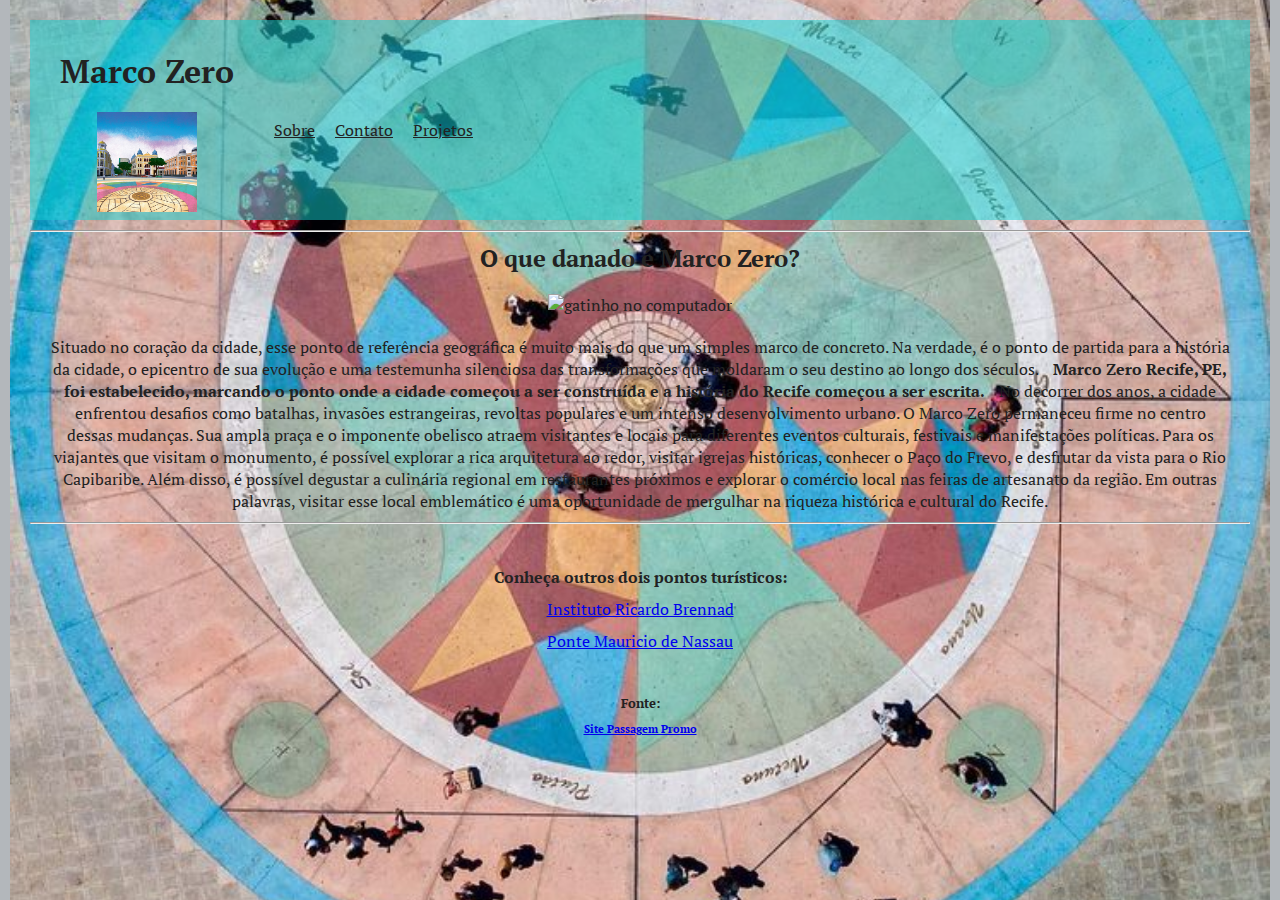
==== site_marco_zero_recife/index.html @ 651b0883 "style: Alteração da font, e efeito hover na UL do Header" ====
<!DOCTYPE html>
<html lang="pt">
<head>
    <meta charset="UTF-8">
    <meta name="viewport" content="width=device-width, initial-scale=1.0">
    <title>Recife</title>
    <link rel="stylesheet" href="./index.css">
    <link rel="preconnect" href="https://fonts.googleapis.com">
<link rel="preconnect" href="https://fonts.gstatic.com" crossorigin>
<link href="https://fonts.googleapis.com/css2?family=Kalnia:wght@500&family=Libre+Baskerville&family=Maven+Pro&family=Mina&family=Montserrat:ital,wght@0,200;0,400;1,100&family=PT+Serif:ital,wght@0,400;1,700&display=swap" rel="stylesheet">
</head>
<body>
    <header>
        <nav>
            <span class="logo">
                <h1>Marco  Zero</h1>
                <img class="foto_logo" src="./img_recife/marco_zero.jfif" alt="foto do marco zero" >
            </span>
            <ul>
                <li>Sobre</li>
                <li>Contato</li>
                <li>Projetos</li>
            </ul>
        </nav>
        
    </header>
    <hr>
    <main>
        <section>
            <h2>O que danado é Marco Zero?</h2>
            <img src="./img_recife/gato_pesquisando.gif" alt="gatinho no computador" width="100px">
            <p>
                Situado no coração da cidade, esse ponto de referência geográfica é muito mais do que um simples marco de concreto. 
                Na verdade, é o ponto de partida para a história da cidade, o epicentro de sua evolução e uma testemunha silenciosa das transformações que moldaram o seu destino ao longo dos séculos.<strong> Marco Zero Recife, PE, foi estabelecido, marcando o ponto onde a cidade começou a ser construída e a história do Recife começou a ser escrita.</strong> 
    
                No decorrer dos anos, a cidade enfrentou desafios como batalhas, invasões estrangeiras, revoltas populares e um intenso desenvolvimento urbano. O Marco Zero permaneceu firme no centro dessas mudanças.
                
                Sua ampla praça e o imponente obelisco atraem visitantes e locais para diferentes eventos culturais, festivais e manifestações políticas. 
                
                Para os viajantes que visitam o monumento, é possível explorar a rica arquitetura ao redor, visitar igrejas históricas, conhecer o Paço do Frevo, e desfrutar da vista para o Rio Capibaribe. 
                
                Além disso, é possível degustar a culinária regional em restaurantes próximos e explorar o comércio local nas feiras de artesanato da região. 
                
                Em outras palavras, visitar esse local emblemático é uma oportunidade de mergulhar na riqueza histórica e cultural do Recife. 
            </p>
        </section>
        

    </main>
    <hr>
    <footer>
        <span>
            <h4>Conheça outros dois pontos turísticos:</h4>
            <ol>
                <li><a href="./index4.html">Instituto Ricardo Brennad</a></li>
                <li><a href="./index5.html">Ponte Mauricio de Nassau</a></li>
            </ol>
        </span>
        <span>
            <h5>Fonte:</h5>
            <h6><a href="https://www.passagenspromo.com.br/blog/marco-zero-recife-o-ponto-de-partida-para-a-historia-da-cidade/">Site Passagem Promo</a></h6>
        </span>
    </footer>
    
</body>
</html>
---- site_marco_zero_recife/index.css ----
/*Configuração padrão para toda a página*/
*{
    margin:10px;
    padding:0px;
    box-sizing: border-box;
    font-family: 'PT Serif', serif;
}


body{
    background-color: rgba(2, 15, 30, 0.3);
    background-image: url("./img_recife/Recife\ Antigo_\ roteiro\ de\ cultura\ e\ agito\ pelo\ centro\ histórico.jfif");
    background-position: center center;
    background-repeat: no-repeat;
    background-size: cover;
    align-items: center;
    color:#222222;
    text-align: center;
   
}

/*configuração para cabeçalho*/
header{
    background-color: rgba(16, 210, 210,0.5);
    display: flex;
    flex-direction: row;
    height: 200px;
    margin-top:10px;
}
nav{
    display: flex;
    flex-direction: row;
    width:900px;
    height:200px;
}

.foto_logo{
    width:100px;
    height:100px;
}
ul{
    display: flex;
    justify-content: end;
    align-items:center;
    font-family: 'Kalnia', serif;
    position: relative;
    transition: .35s;
    cursor:pointer;
    list-style:none;
    text-decoration:underline;
}
/*efeito na lista do header*/
ul:hover > :not( :hover){
    opacity: .5;
    transform: scale(0.9)
    
}

/*rodapé*/
footer, 
ol{
    list-style: none;
}
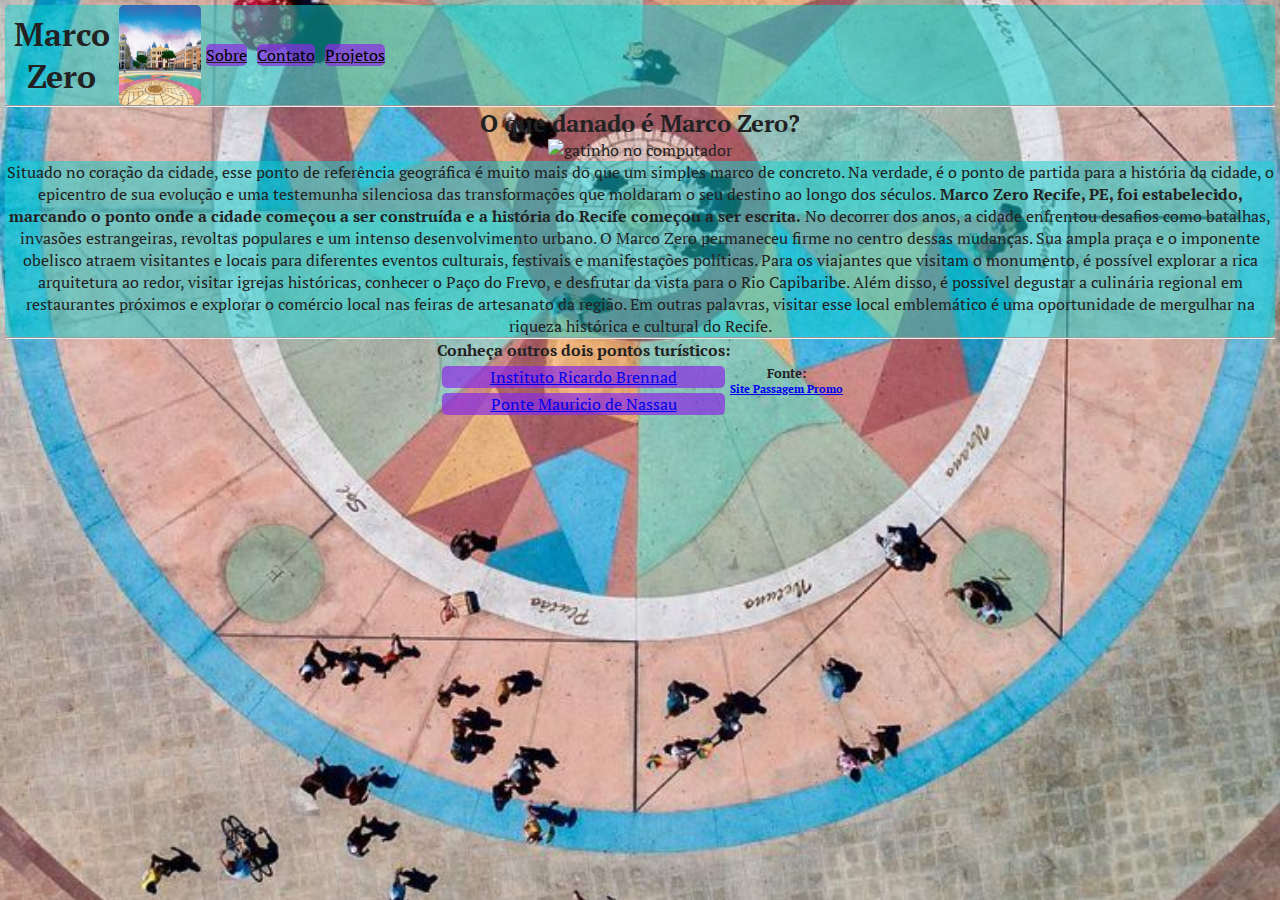
==== commit 2fab23bc: "style: aplicando clean code e excluindo linha desnecessárias e repetidas" ====
--- a/site_marco_zero_recife/index.html
+++ b/site_marco_zero_recife/index.html
@@ -3,7 +3,7 @@
 <head>
     <meta charset="UTF-8">
     <meta name="viewport" content="width=device-width, initial-scale=1.0">
-    <title>Recife</title>
+    <title>Marco Zero do Recife</title>
     <link rel="stylesheet" href="./index.css">
     <link rel="preconnect" href="https://fonts.googleapis.com">
 <link rel="preconnect" href="https://fonts.gstatic.com" crossorigin>
@@ -52,8 +52,8 @@
         <span>
             <h4>Conheça outros dois pontos turísticos:</h4>
             <ol>
-                <li><a href="./index4.html">Instituto Ricardo Brennad</a></li>
-                <li><a href="./index5.html">Ponte Mauricio de Nassau</a></li>
+                <li><a href="./brennand.html">Instituto Ricardo Brennad</a></li>
+                <li><a href="./ponte.html">Ponte Mauricio de Nassau</a></li>
             </ol>
         </span>
         <span>
--- a/site_marco_zero_recife/index.css
+++ b/site_marco_zero_recife/index.css
@@ -1,7 +1,8 @@
 /*Configuração padrão para toda a página*/
 *{
-    margin:10px;
-    padding:0px;
+    
+    margin:0;
+    padding:0;
     box-sizing: border-box;
     font-family: 'PT Serif', serif;
 }
@@ -16,6 +17,8 @@
     align-items: center;
     color:#222222;
     text-align: center;
+    margin:5px;
+    
    
 }
 
@@ -23,24 +26,32 @@
 header{
     background-color: rgba(16, 210, 210,0.5);
     display: flex;
-    flex-direction: row;
-    height: 200px;
-    margin-top:10px;
+    justify-content: space-between;
+    width:100%;
+    border-radius: 5px;
+}
+.logo{
+    display:flex;
+    align-items:center;
+    border-radius: 5px;
 }
 nav{
+    
     display: flex;
-    flex-direction: row;
-    width:900px;
-    height:200px;
+    position: relative;
+    display: flex;
+    border-radius: 5px;
 }
 
 .foto_logo{
     width:100px;
     height:100px;
+    border-radius: 5px;
 }
 ul{
+   
+    width:100%;
     display: flex;
-    justify-content: end;
     align-items:center;
     font-family: 'Kalnia', serif;
     position: relative;
@@ -48,6 +59,19 @@
     cursor:pointer;
     list-style:none;
     text-decoration:underline;
+   /* margin-left: 50%;
+    margin-right: 50%;*/
+    border-radius: 5px;
+  
+}
+  li{
+    background-color: rgba(138, 43, 226,0.7);
+    color:black;
+    border-radius: 5px;
+    display: flex;
+    justify-content:center;
+    margin:5px;
+    
 }
 /*efeito na lista do header*/
 ul:hover > :not( :hover){
@@ -56,8 +80,13 @@
     
 }
 
-/*rodapé*/
-footer, 
-ol{
-    list-style: none;
+p{
+    background-color: rgba(16, 210, 210,0.5);
+    border-radius: 5px;
+}
+footer{
+    display: flex;
+    justify-content:center;
+    align-items: center;
+    border-radius: 5px;
 }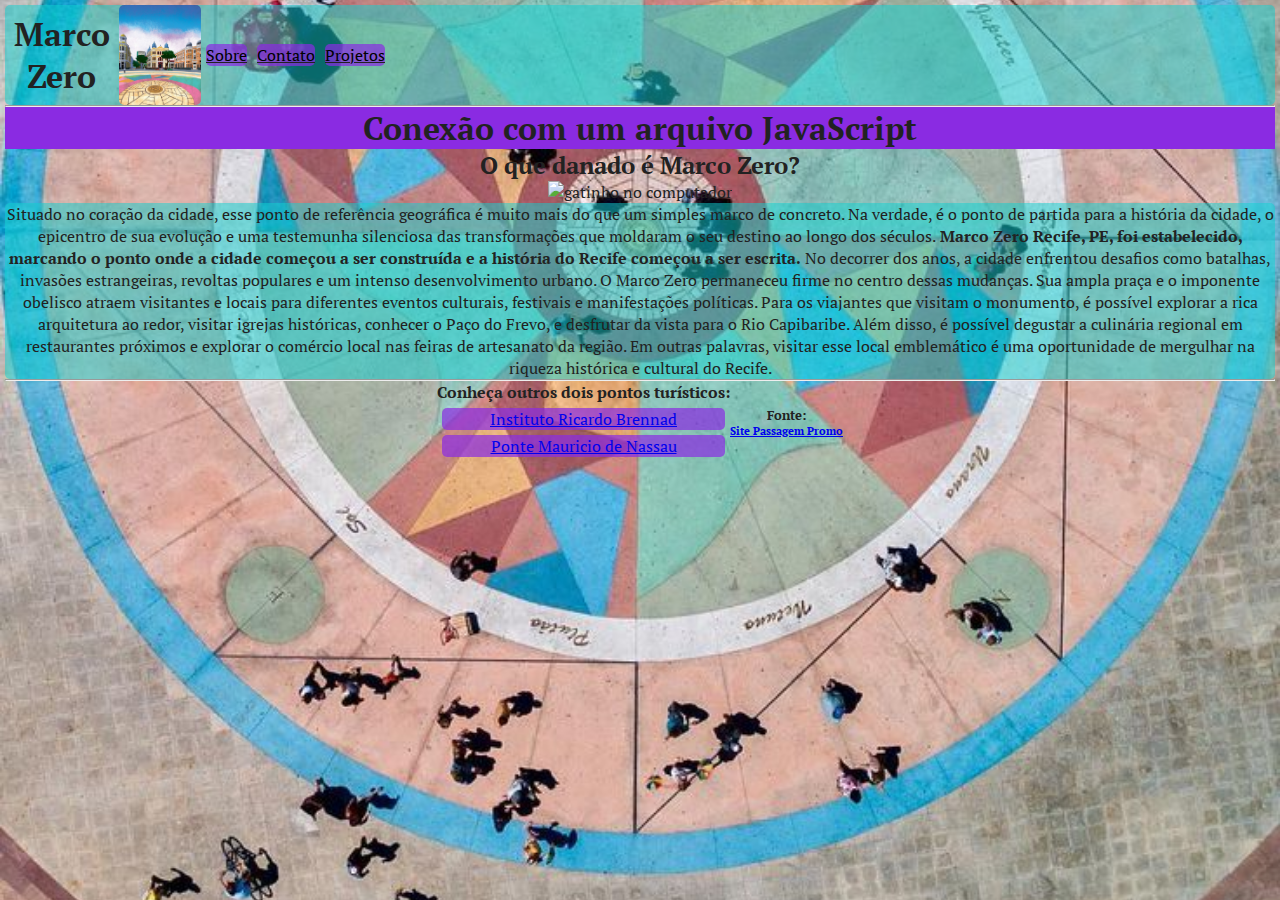
==== commit 52ce7f64: "creat: arquivo java script" ====
--- a/site_marco_zero_recife/index.html
+++ b/site_marco_zero_recife/index.html
@@ -8,6 +8,7 @@
     <link rel="preconnect" href="https://fonts.googleapis.com">
 <link rel="preconnect" href="https://fonts.gstatic.com" crossorigin>
 <link href="https://fonts.googleapis.com/css2?family=Kalnia:wght@500&family=Libre+Baskerville&family=Maven+Pro&family=Mina&family=Montserrat:ital,wght@0,200;0,400;1,100&family=PT+Serif:ital,wght@0,400;1,700&display=swap" rel="stylesheet">
+<script src="./script.js" defer></script>
 </head>
 <body>
     <header>
@@ -27,6 +28,7 @@
     <hr>
     <main>
         <section>
+            <h1 class="aula">Conexão com um arquivo JavaScript</h1>
             <h2>O que danado é Marco Zero?</h2>
             <img src="./img_recife/gato_pesquisando.gif" alt="gatinho no computador" width="100px">
             <p>
@@ -44,6 +46,7 @@
                 Em outras palavras, visitar esse local emblemático é uma oportunidade de mergulhar na riqueza histórica e cultural do Recife. 
             </p>
         </section>
+        
         
 
     </main>
--- a/site_marco_zero_recife/index.css
+++ b/site_marco_zero_recife/index.css
@@ -29,6 +29,9 @@
     justify-content: space-between;
     width:100%;
     border-radius: 5px;
+}
+.aula{
+    background-color: blueviolet;
 }
 .logo{
     display:flex;
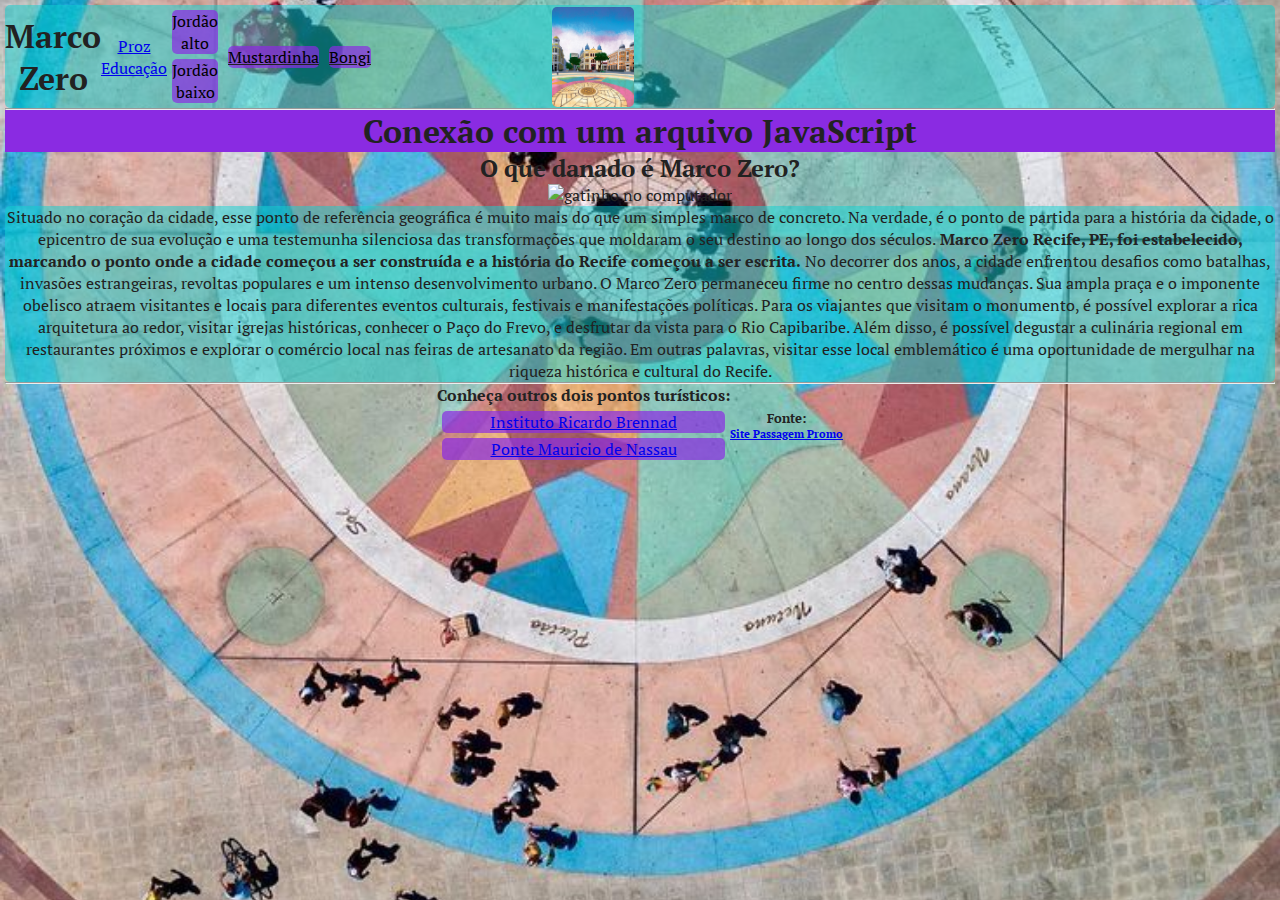
==== commit 0f2e7728: "utilização do java script" ====
--- a/site_marco_zero_recife/index.html
+++ b/site_marco_zero_recife/index.html
@@ -14,21 +14,27 @@
     <header>
         <nav>
             <span class="logo">
-                <h1>Marco  Zero</h1>
+                <h1 id="titulo">Marco Zero</h1>
+                <a href="https://prozeducacao.com.br">Proz Educação</a>
+                <ol id="lista-ordenada" >
+                    <li>Jordão alto</li>
+                    <li>Jordão baixo</li>
+                </ol>
+                <ul>
+                    <li>Mustardinha</li>
+                    <li>Bongi</li>
+                </ul>
+               
                 <img class="foto_logo" src="./img_recife/marco_zero.jfif" alt="foto do marco zero" >
             </span>
-            <ul>
-                <li>Sobre</li>
-                <li>Contato</li>
-                <li>Projetos</li>
-            </ul>
+            
         </nav>
         
     </header>
     <hr>
     <main>
         <section>
-            <h1 class="aula">Conexão com um arquivo JavaScript</h1>
+            <h1 id="aula">Conexão com um arquivo JavaScript</h1>
             <h2>O que danado é Marco Zero?</h2>
             <img src="./img_recife/gato_pesquisando.gif" alt="gatinho no computador" width="100px">
             <p>
--- a/site_marco_zero_recife/index.css
+++ b/site_marco_zero_recife/index.css
@@ -30,7 +30,7 @@
     width:100%;
     border-radius: 5px;
 }
-.aula{
+#aula{
     background-color: blueviolet;
 }
 .logo{
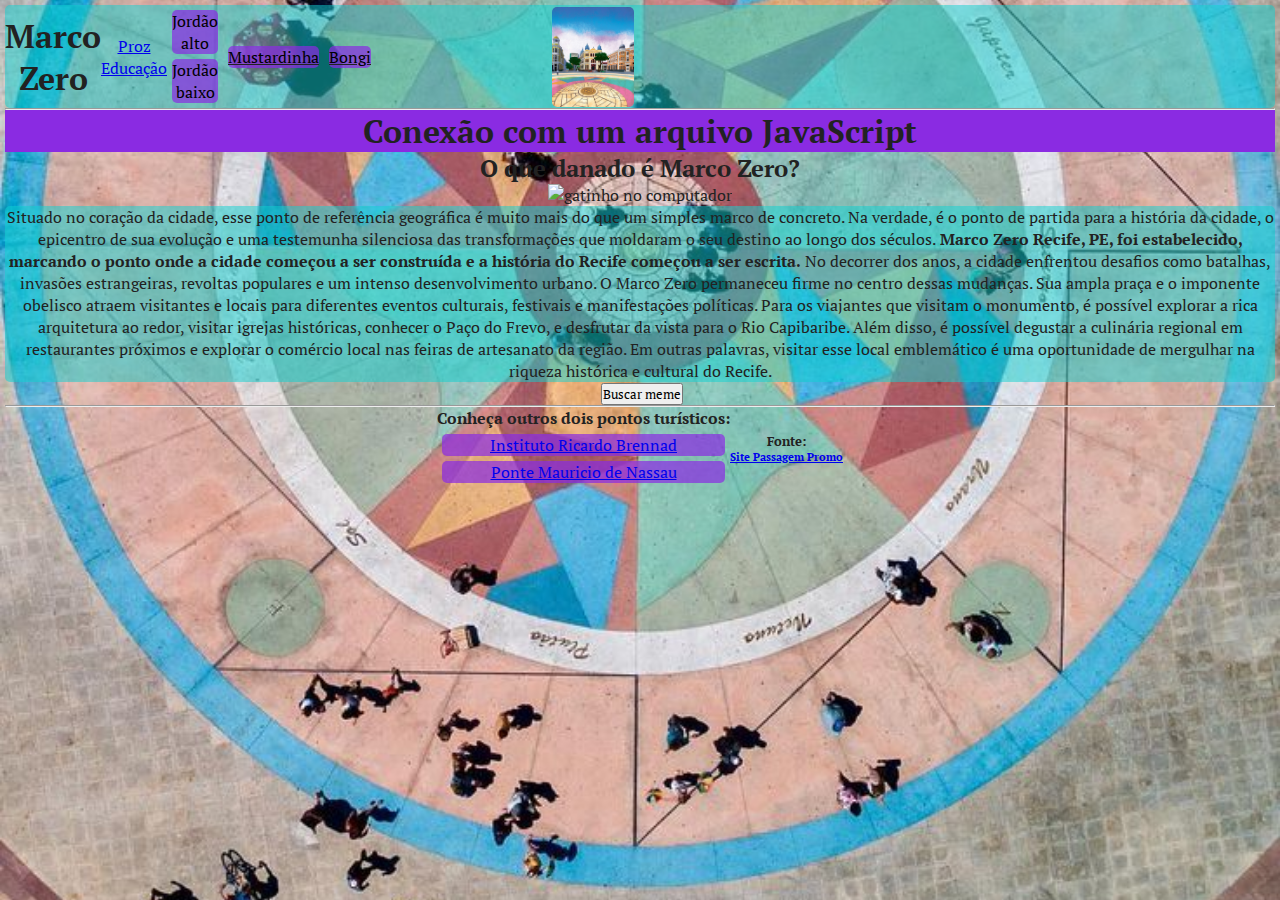
==== commit 05929036: "consumindo dados de api e convertendo para Objeto" ====
--- a/site_marco_zero_recife/index.html
+++ b/site_marco_zero_recife/index.html
@@ -52,7 +52,12 @@
                 Em outras palavras, visitar esse local emblemático é uma oportunidade de mergulhar na riqueza histórica e cultural do Recife. 
             </p>
         </section>
-        
+        <section>
+            <div>
+                <img id="img-chuck" src="">
+                <button >Buscar meme</button>
+            </div>
+        </section>
         
 
     </main>
